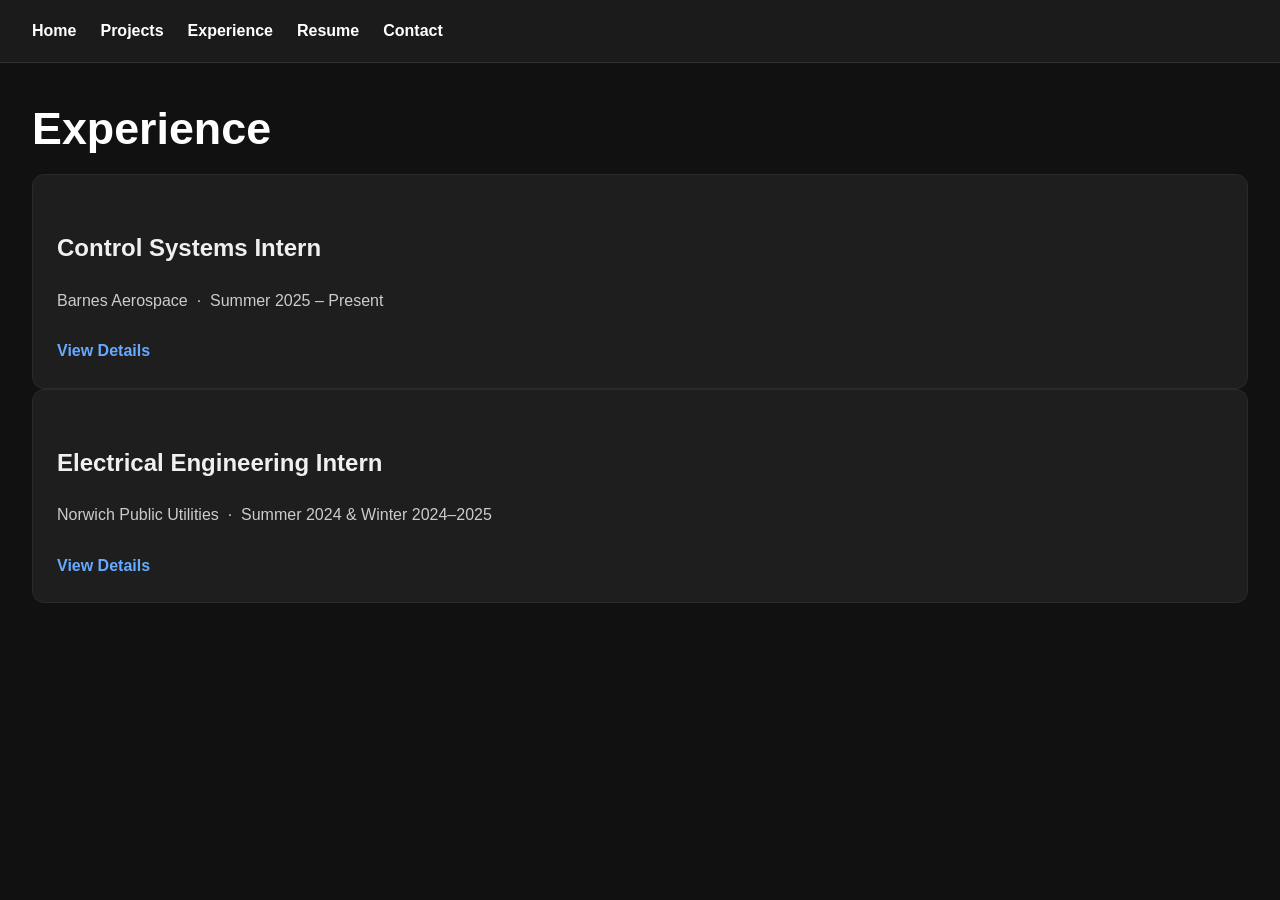
==== experience/index.html @ bd73d350 "Update index.html" ====
<!DOCTYPE html>
<html lang="en">
<head>
    <meta charset="UTF-8">
    <meta name="viewport" content="width=device-width, initial-scale=1.0">
    <title>Experience</title>

    <link rel="stylesheet" href="../style.css">
</head>

<body>

    <!-- NAV BAR -->
    <header class="site-header">
      <div class="container">
        <nav class="navbar">
          <a href="../index.html">Home</a>
          <a href="../projects/index.html">Projects</a>
          <a href="index.html">Experience</a>
          <a href="../resume.html">Resume</a>
          <a href="../contact.html">Contact</a>
        </nav>
      </div>
    </header>
  
    <div class="container">

        <h1>Experience</h1>

        <div class="project-card">
            <h2>Control Systems Intern</h2>
            <p>Barnes Aerospace &nbsp;·&nbsp; Summer 2025 – Present</p>
            <a href="barnes-internship.html">View Details</a>
        </div>

        <div class="project-card">
            <h2>Electrical Engineering Intern</h2>
            <p>Norwich Public Utilities &nbsp;·&nbsp; Summer 2024 &amp; Winter 2024–2025</p>
            <a href="npu-internship.html">View Details</a>
        </div>

    </div>

</body>
</html>
---- style.css ----
/*  BASE  */
* {
  box-sizing: border-box;
}
 
body {
  font-family: Inter, sans-serif;
  background-color: #111;
  color: white;
  margin: 0;
  line-height: 1.6;
}
 
/*  LAYOUT CONTAINER  */
.container {
  max-width: 1400px;
  margin: 0 auto;
  padding: 0 32px;
  width: 100%;
}
 
/*  TYPOGRAPHY  */
h1 {
  font-size: 2.8rem;
  margin-bottom: 10px;
}
 
h2 {
  margin-top: 30px;
  font-size: 1.5rem;
  color: #f0f0f0;
}
 
p {
  color: #ccc;
  margin-bottom: 15px;
}
 
a {
  color: #66aaff;
}
 
/*  SITE HEADER / NAV  */
.site-header {
  background-color: #1b1b1b;
  border-bottom: 1px solid #333;
}
 
.navbar {
  display: flex;
  gap: 24px;
  padding: 18px 0;
}
 
.navbar a {
  color: white;
  text-decoration: none;
  font-weight: 600;
}
 
.navbar a:hover {
  color: #66aaff;
}
 
/*  HERO  */
.hero {
  background-color: #111;
  padding: 96px 0;
  border-bottom: 1px solid #1f1f1f;
}
 
.hero-inner {
  display: flex;
  justify-content: space-between;
  align-items: center;
  gap: 60px;
}
 
.hero-left {
  flex: 1;
  display: flex;
  flex-direction: column;
  justify-content: center;
}
 
.hero-right {
  flex-shrink: 0;
  display: flex;
  flex-direction: column;
  align-items: center;
  gap: 12px;
}
 
.hero-left h1 {
  font-size: 48px;
  margin-bottom: 8px;
}
 
.hero-left h2 {
  font-size: 18px;
  font-weight: 500;
  margin-top: 0;
  margin-bottom: 16px;
  color: #bbb;
}
 
.hero-left p {
  font-size: 16px;
  line-height: 1.6;
  max-width: 560px;
  color: #ccc;
}
 
.hero-right img {
  width: 240px;
  height: 240px;
  object-fit: cover;
  border-radius: 50%;
  border: 2px solid #2a2a2a;
}
 
.hero-buttons {
  display: flex;
  gap: 12px;
  margin-top: 6px;
}
 
.icon-button {
  display: flex;
  align-items: center;
  justify-content: center;
  width: 48px;
  height: 48px;
  border-radius: 10px;
  background-color: #f2f2f2;
  transition: background-color 0.2s ease;
}
 
.icon-button:hover {
  background-color: #e0e0e0;
}
 
.icon-button img {
  width: 38px;
  height: 38px;
  display: block;
}
 
/*  FEATURED PROJECTS  */
.featured-projects {
  background-color: #0d0d0d;
  padding: 80px 0;
}
 
.featured-projects h2 {
  font-size: 1.75rem;
  margin-top: 0;
  margin-bottom: 24px;
}
 
.project-grid {
  display: grid;
  grid-template-columns: repeat(3, 1fr);
  gap: 24px;
  margin-top: 8px;
}
 
.project-card {
  background-color: #1e1e1e;
  padding: 24px;
  border-radius: 12px;
  border: 1px solid #2a2a2a;
  transition: transform 0.2s ease, border-color 0.2s ease;
}
 
.project-card:hover {
  transform: translateY(-4px);
  border-color: #66aaff;
}
 
.project-card h3 {
  margin-top: 0;
  margin-bottom: 8px;
  color: #f0f0f0;
}
 
.project-card a {
  display: inline-block;
  margin-top: 10px;
  color: #66aaff;
  text-decoration: none;
  font-weight: bold;
}
 
.project-card a:hover {
  text-decoration: underline;
}

.project-card img {
  width: 100%;
  aspect-ratio: 16 / 9;
  object-fit: cover;
  border-radius: 8px;
  margin-bottom: 12px;
}
 
/*  QUICK LINKS  */
.quick-links {
  background-color: #111;
  padding: 80px 0;
  border-top: 1px solid #1f1f1f;
}
 
.quick-links h2 {
  font-size: 1.75rem;
  margin-top: 0;
  margin-bottom: 24px;
}
 
.quick-links-grid {
  display: flex;
  flex-direction: column;
  gap: 12px;
  margin-top: 8px;
  max-width: 720px;
}
 
.quick-link-card {
  display: flex;
  align-items: center;
  justify-content: space-between;
  padding: 18px 24px;
  border-radius: 8px;
  background-color: transparent;
  border: 1px solid #2a2a2a;
  border-left: 3px solid #66aaff;
  text-decoration: none;
  text-align: left;
  transition: background-color 0.2s ease, padding-left 0.2s ease;
}
 
.quick-link-card:hover {
  background-color: #1a1a1a;
  padding-left: 28px;
}
 
.quick-link-card::after {
  content: "→";
  color: #66aaff;
  font-size: 18px;
  margin-left: 16px;
  transition: transform 0.2s ease;
}
 
.quick-link-card:hover::after {
  transform: translateX(4px);
}
 
.quick-link-card h3 {
  font-size: 15px;
  margin: 0 0 2px 0;
  color: white;
  font-weight: 600;
}
 
.quick-link-card p {
  display: block;
  font-size: 13px;
  color: #888;
  margin: 0;
}
 
/*  FOOTER  */
.site-footer {
  background-color: #0d0d0d;
  border-top: 1px solid #222;
  padding: 32px 0;
}
 
.site-footer p {
  margin: 6px 0;
  color: #aaa;
}
 
/*  RESPONSIVE  */
@media (max-width: 900px) {
  .hero-inner {
    flex-direction: column-reverse;
    text-align: center;
    gap: 32px;
  }
 
  .hero-left {
    align-items: center;
  }
 
  .hero-left p {
    max-width: 100%;
  }
 
  .project-grid {
    grid-template-columns: 1fr;
  }
 
}
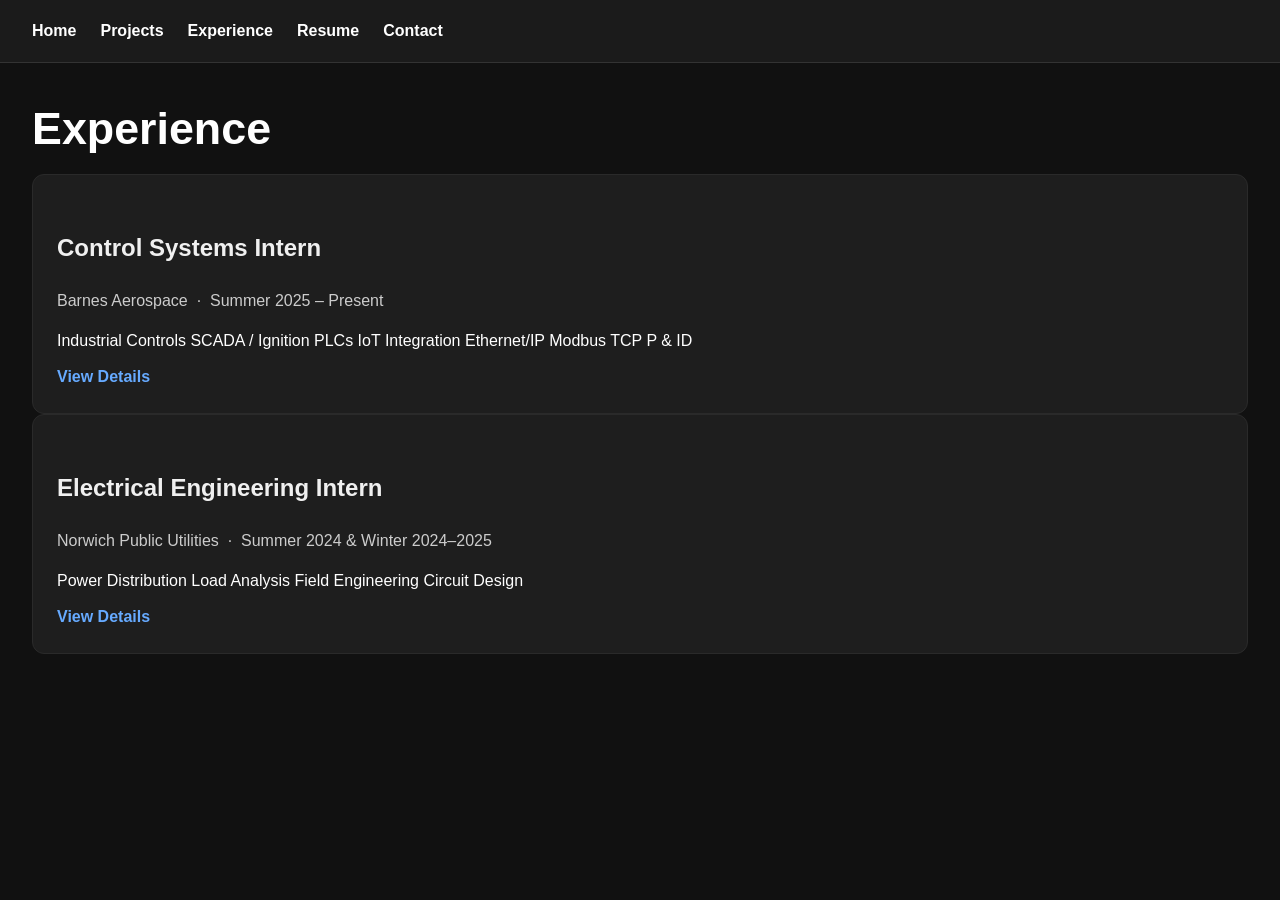
==== commit 4669bd90: "Update internship project cards with new skills Added meta tags for skills related to internships." ====
--- a/experience/index.html
+++ b/experience/index.html
@@ -3,9 +3,27 @@
 <head>
     <meta charset="UTF-8">
     <meta name="viewport" content="width=device-width, initial-scale=1.0">
-    <title>Experience</title>
+    <title>Earl Louis Jr | Experience</title>
 
     <link rel="stylesheet" href="../style.css">
+    <style>
+      .project-meta {
+        display: flex;
+          flex-wrap: wrap;
+          gap: 10px;
+          margin: 16px 0 40px;
+        }
+ 
+      .meta-tag {
+          font-size: 12px;
+          padding: 4px 12px;
+          border-radius: 100px;
+          border: 1px solid #333;
+          color: #aaa;
+          font-family: monospace;
+          letter-spacing: 0.03em;
+        }
+    </style>
 </head>
 
 <body>
@@ -17,7 +35,7 @@
           <a href="../index.html">Home</a>
           <a href="../projects/index.html">Projects</a>
           <a href="index.html">Experience</a>
-          <a href="../resume.html">Resume</a>
+          <a href="../assets/Earl_Louis_Resume.pdf">Resume</a>
           <a href="../contact.html">Contact</a>
         </nav>
       </div>
@@ -30,12 +48,27 @@
         <div class="project-card">
             <h2>Control Systems Intern</h2>
             <p>Barnes Aerospace &nbsp;·&nbsp; Summer 2025 – Present</p>
+            <div class="project-meta">
+              <span class="meta-tag">Industrial Controls</span>
+              <span class="meta-tag">SCADA / Ignition</span>
+              <span class="meta-tag">PLCs</span>
+              <span class="meta-tag">IoT Integration</span>
+              <span class="meta-tag">Ethernet/IP</span>
+              <span class="meta-tag">Modbus TCP</span>
+              <span class="meta-tag">P & ID</span>
+            </div>
             <a href="barnes-internship.html">View Details</a>
         </div>
 
         <div class="project-card">
             <h2>Electrical Engineering Intern</h2>
             <p>Norwich Public Utilities &nbsp;·&nbsp; Summer 2024 &amp; Winter 2024–2025</p>
+            <div class="project-meta">
+              <span class="meta-tag">Power Distribution</span>
+              <span class="meta-tag">Load Analysis</span>
+              <span class="meta-tag">Field Engineering</span>
+              <span class="meta-tag">Circuit Design</span>
+            </div>
             <a href="npu-internship.html">View Details</a>
         </div>
 
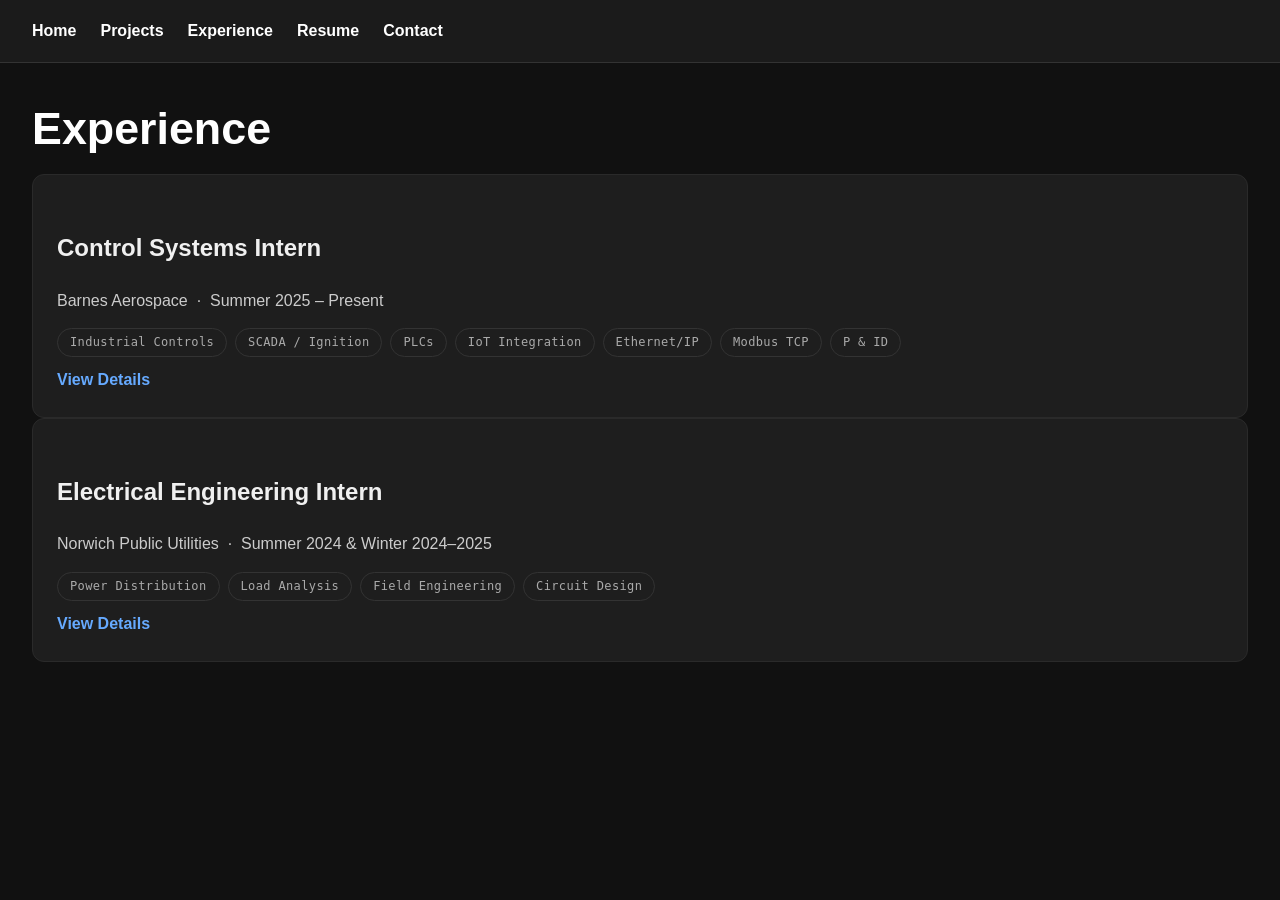
==== commit 044cbcca: "Remove inline styles from experience page Removed inline styles for project metadata." ====
--- a/experience/index.html
+++ b/experience/index.html
@@ -6,24 +6,6 @@
     <title>Earl Louis Jr | Experience</title>
 
     <link rel="stylesheet" href="../style.css">
-    <style>
-      .project-meta {
-        display: flex;
-          flex-wrap: wrap;
-          gap: 10px;
-          margin: 16px 0 40px;
-        }
- 
-      .meta-tag {
-          font-size: 12px;
-          padding: 4px 12px;
-          border-radius: 100px;
-          border: 1px solid #333;
-          color: #aaa;
-          font-family: monospace;
-          letter-spacing: 0.03em;
-        }
-    </style>
 </head>
 
 <body>
@@ -55,7 +37,7 @@
               <span class="meta-tag">IoT Integration</span>
               <span class="meta-tag">Ethernet/IP</span>
               <span class="meta-tag">Modbus TCP</span>
-              <span class="meta-tag">P & ID</span>
+              <span class="meta-tag">P &amp; ID</span>
             </div>
             <a href="barnes-internship.html">View Details</a>
         </div>
--- a/style.css
+++ b/style.css
@@ -281,7 +281,25 @@
   margin: 6px 0;
   color: #aaa;
 }
- 
+
+/* META TAGS */
+.project-meta {
+  display: flex;
+  flex-wrap: wrap;
+  gap: 8px;
+  margin-top: 10px;
+}
+
+.meta-tag {
+  font-size: 12px;
+  padding: 4px 12px;
+  border-radius: 100px;
+  border: 1px solid #333;
+  color: #aaa;
+  font-family: monospace;
+  letter-spacing: 0.03em;
+}
+
 /*  RESPONSIVE  */
 @media (max-width: 900px) {
   .hero-inner {
